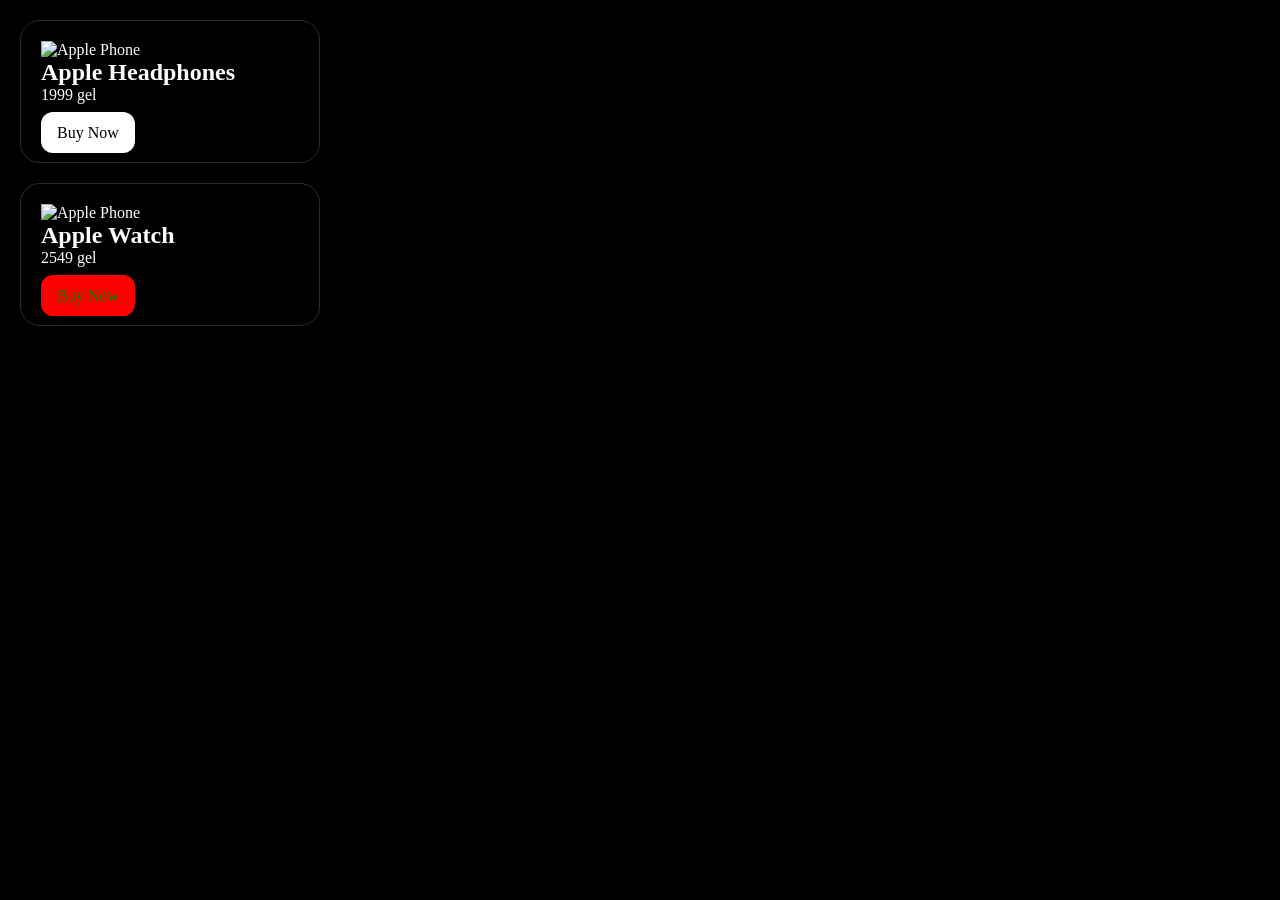
==== index.html @ cf77ce64 "first commit" ====
<!DOCTYPE html>
<html lang="en">
<head>
    <meta charset="UTF-8">
    <meta name="viewport" content="width=device-width, initial-scale=1.0">
    <title>Document</title>
    <link rel="stylesheet" href="style.css">
</head>
<body>
    <div class="product-card">
        <img src="https://www.apple.com/v/airpods-max/k/images/overview/product-stories/hifi-sound/modal/audio_bc_driver__fsdo6q8fwk2u_large.png" alt="Apple Phone" class="product-image">
        <h2 class="product-title">
            Apple Headphones
        </h2>
        <p class="product-price">
            1999 gel
        </p>

        <a href="" class="product-button">
            Buy Now
        </a>
    </div>


    <div class="product-card-2">
        <img src="https://cdsassets.apple.com/live/7WUAS350/images/tech-specs/apple-watch-series-9.png" alt="Apple Phone" class="product-image">
        <h2 class="product-title">
            Apple Watch
        </h2>
        <p class="product-price">
            2549 gel
        </p>

        <a href="" class="product-button-2">
            Buy Now
        </a>
    </div>
</body>
</html>
---- style.css ----
* {
    margin: 0;
    padding: 0;
    box-sizing: border-box;
}

.product-card {
    width: 300px;
    border: 1px solid rgb(46, 42, 42);
    border-radius: 20px;
    margin: 20px;
    padding: 20px;
}

.product-image {
    width: 100%;

}
.product-price {
    margin-bottom: 20px;
}
.product-button {
    background-color: white;
    color: black;
    padding: 12px 16px;
    border-radius: 12px;
    text-decoration: none;
}

body {
    background-color: black;
    color: white;
}

.product-card-2 {
    width: 300px;
    border: 1px solid rgb(46, 42, 42);
    border-radius: 20px;
    margin: 20px;
    padding: 20px;
}

.product-button-2 {
    background-color: red;
    color: green;
    padding: 12px 16px;
    border-radius: 12px;
    text-decoration: none;

}
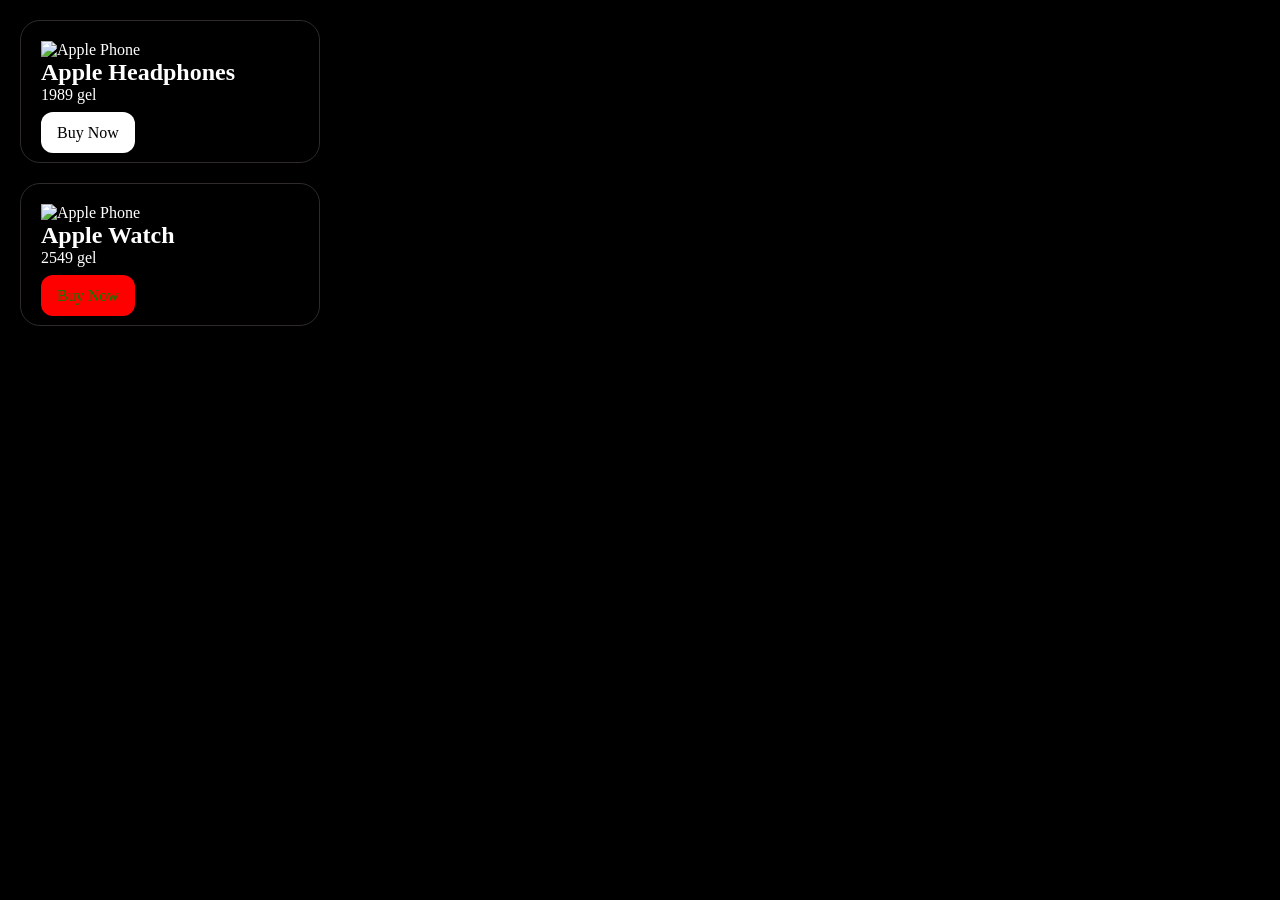
==== commit 3c2d697c: "update files" ====
--- a/index.html
+++ b/index.html
@@ -3,7 +3,7 @@
 <head>
     <meta charset="UTF-8">
     <meta name="viewport" content="width=device-width, initial-scale=1.0">
-    <title>Document</title>
+    <title>Apple product</title>
     <link rel="stylesheet" href="style.css">
 </head>
 <body>
@@ -13,7 +13,7 @@
             Apple Headphones
         </h2>
         <p class="product-price">
-            1999 gel
+            1989 gel
         </p>
 
         <a href="" class="product-button">
